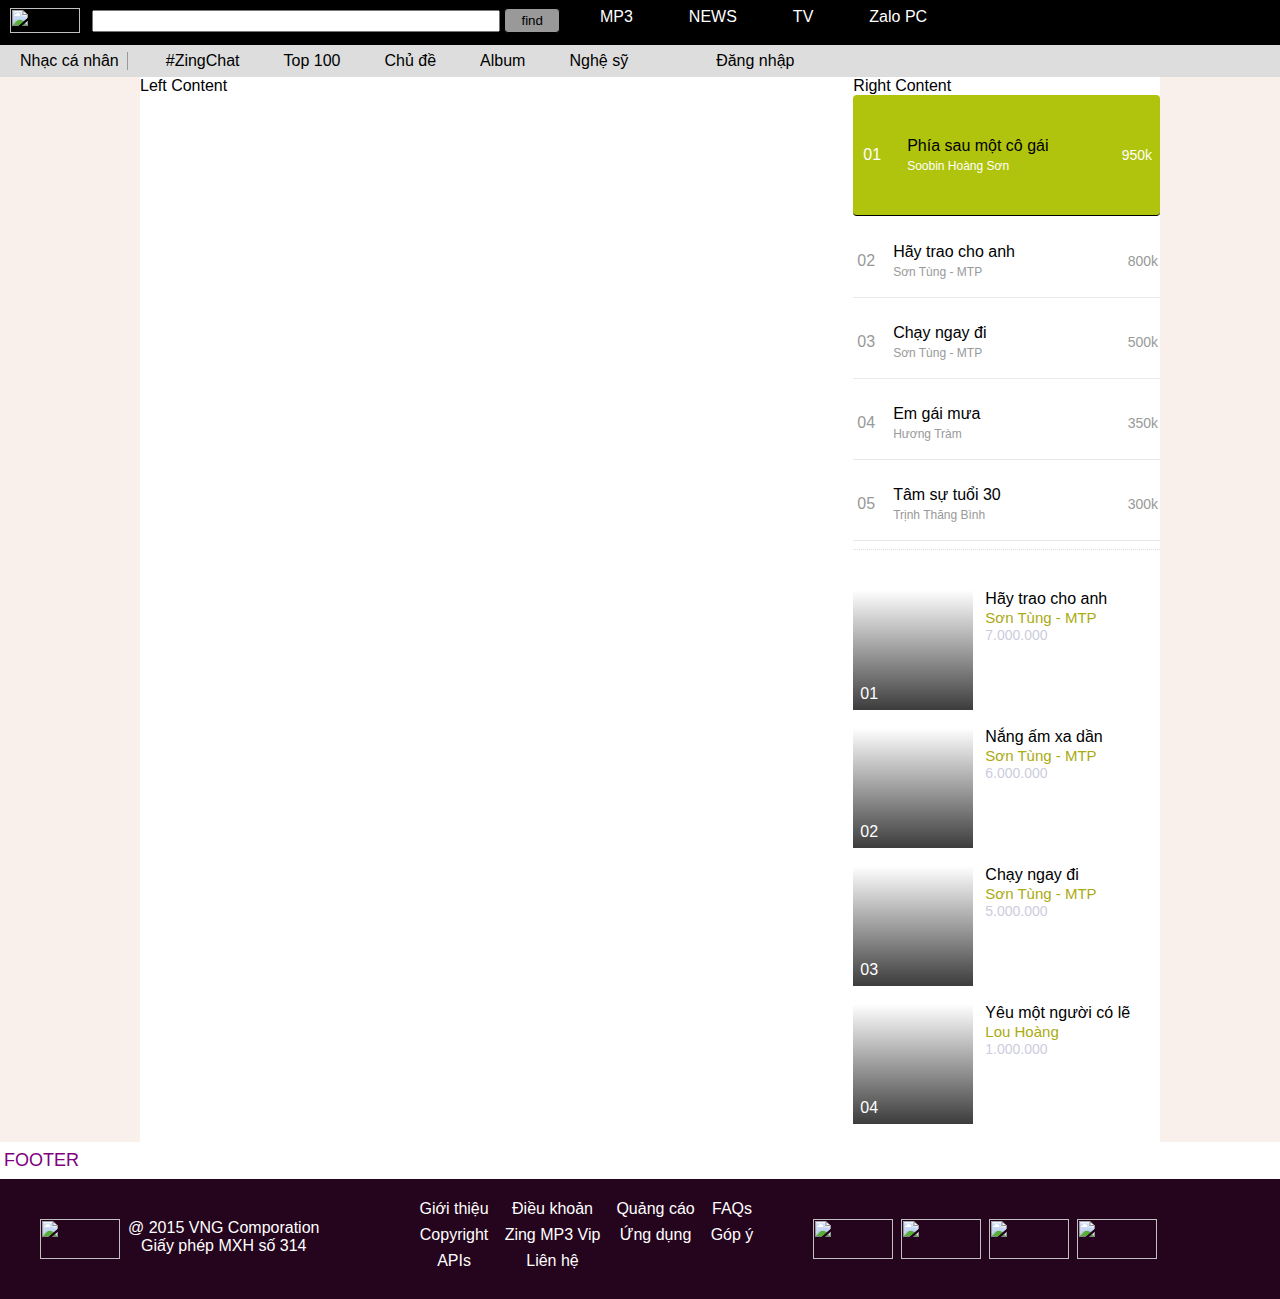
==== index.html @ a898f8bf "first commit of web ZingMp3" ====
<!DOCTYPE html>
<html lang="en">

<head>
    <meta charset="UTF-8">
    <meta name="viewport" content="width=device-width, initial-scale=1.0">
    <title>Code lại Zing MP3</title>
    <link rel="stylesheet" href="layout.css" type="text/css">
    <link rel="stylesheet" href="header.css" type="text/css">
    <link rel="stylesheet" href="left.css" type="text/css">
    <link rel="stylesheet" href="right.css" type="text/css">
    <link rel="stylesheet" href="footer.css" type="text/css">
    <link rel="stylesheet" href="https://use.fontawesome.com/releases/v5.12.1/css/all.css">
</head>


<body>
    <div class="wrapper">

        <!-- Header -->
        <div class="header layout">
            <div class="taskbar">
                <div class="first-taskbar">
                    <div><img src="https://cdn6.aptoide.com/imgs/4/d/d/4dd758b0d92a35c5c239761449f961b5.png"
                            class="taskbar-img"></div>
                    <div class="find-song">
                        <input type="text" class="input">
                        <button>find</button>
                    </div>

                    <div class="inf">
                        <div><a href="#">MP3</a></div>
                        <div><a href="#">NEWS</a></div>
                        <div><a href="#">TV</a></div>
                        <div><a href="#">Zalo PC</a></div>
                    </div>
                </div>

                <div class="second-taskbar">
                    <div><img src="" alt=""></div>

                    <div class="main-menu first">Nhạc cá nhân
                        <div class="submenu">
                            <div><a href="#">Sơn Tùng</a></div>
                            <div><a href="#">HK Nguyen</a></div>
                        </div>
                    </div>

                    <div class="main-menu"><a href="#">#ZingChat</a></div>
                    <div class="main-menu"><a href="#">Top 100</a></div>
                    <div class="main-menu"><a href="#">Chủ đề</a></div>
                    <div class="main-menu"><a href="#">Album</a></div>
                    <div class="main-menu"><a href="#">Nghệ sỹ</a></div>
                    <div class="main-menu"><a href="Vip"></a></div>
                    <div class="main-menu"><a href="#" class="sign-in">Đăng nhập</a></div>

                </div>

            </div>

        </div>

        <!-- left content -->
        <div class="left-content layout">Left Content

            <div class="happy-song">

                <div class="line-component">
                    <div class="album-square">
                        <div class="overlay">
                            <i class="far fa-play-circle"></i>
                        </div>
                    </div>

                    <div class="album-square">
                        <div class="overlay">
                            <i class="far fa-play-circle"></i>
                        </div>
                    </div>

                    <div class="album-square">
                        <div class="overlay">
                            <i class="far fa-play-circle"></i>
                        </div>
                    </div>

                    <div class="album-square">
                        <div class="overlay">
                            <i class="far fa-play-circle"></i>
                        </div>
                    </div>
                </div>

                <div class="line-component">
                    <div class="album-square">
                        <div class="overlay">
                            <i class="far fa-play-circle"></i>
                        </div>
                    </div>

                    <div class="album-square">
                        <div class="overlay">
                            <i class="far fa-play-circle"></i>
                        </div>
                    </div>

                    <div class="album-square">
                        <div class="overlay">
                            <i class="far fa-play-circle"></i>
                        </div>
                    </div>

                    <div class="album-square">
                        <div class="overlay">
                            <i class="far fa-play-circle"></i>
                        </div>
                    </div>
                </div>


            </div>

        </div>


        <!-- right content -->
        <div class="right-content layout">Right Content

            <!-- #1 -->
            <div class="number-1">
                <div class="first-component">
                    <div class="song-number">01</div>
                    <div class="content-0">
                        <div class="song-name">Phía sau một cô gái</div>
                        <div class="singer">Soobin Hoàng Sơn</div>
                    </div>
                    <div class="view-count">950k</div>
                </div>


                <div class="weekly-item">
                    <div class="song-number">02</div>
                    <div class="content">
                        <div class="song-title">Hãy trao cho anh</div>
                        <div class="performance">Sơn Tùng - MTP</div>
                    </div>
                    <div class="view-count">800k</div>
                </div>

                <div class="weekly-item">
                    <div class="song-number">03</div>
                    <div class="content">
                        <div class="song-title">Chạy ngay đi</div>
                        <div class="performance">Sơn Tùng - MTP</div>
                    </div>
                    <div class="view-count">500k</div>
                </div>

                <div class="weekly-item">
                    <div class="song-number">04</div>
                    <div class="content">
                        <div class="song-title">Em gái mưa</div>
                        <div class="performance">Hương Tràm</div>
                    </div>
                    <div class="view-count">350k</div>
                </div>

                <div class="weekly-item">
                    <div class="song-number">05</div>
                    <div class="content">
                        <div class="song-title">Tâm sự tuổi 30</div>
                        <div class="performance">Trịnh Thăng Bình</div>
                    </div>
                    <div class="view-count">300k</div>
                </div>
            </div>


            <!-- #2 -->
            <div class="number-2">
                <div class='component'>

                    <div class="album-cover">
                        <div class="overlay">
                            <span>01</span>
                        </div>
                    </div>

                    <div class="song-inf">
                        <div class="song-name">Hãy trao cho anh</div>
                        <div class="singer">Sơn Tùng - MTP</div>
                        <div class="view-count">7.000.000</div>
                    </div>
                </div>

                <div class='component'>

                    <div class="album-cover">
                        <div class="overlay">
                            <span>02</span>
                        </div>
                    </div>

                    <div class="song-inf">
                        <div class="song-name">Nắng ấm xa dần</div>
                        <div class="singer">Sơn Tùng - MTP</div>
                        <div class="view-count">6.000.000</div>
                    </div>
                </div>

                <div class='component'>

                    <div class="album-cover">
                        <div class="overlay">
                            <span>03</span>
                        </div>
                    </div>

                    <div class="song-inf">
                        <div class="song-name">Chạy ngay đi</div>
                        <div class="singer">Sơn Tùng - MTP</div>
                        <div class="view-count">5.000.000</div>
                    </div>
                </div>

                <div class='component'>

                    <div class="album-cover">
                        <div class="overlay">
                            <span>04</span>
                        </div>
                    </div>

                    <div class="song-inf">
                        <div class="song-name">Yêu một người có lẽ</div>
                        <div class="singer">Lou Hoàng</div>
                        <div class="view-count">1.000.000</div>
                    </div>
                </div>
            </div>

        </div>


        <!-- footer -->
        <div class="footer layout">
            <div class="title">Footer</div>

            <div class="footer-wrapper">
                <div class="first">
                    <div class="first-wrapper">
                        <img src="https://about.canva.com/fr_fr/wp-content/uploads/sites/3/2016/08/logos-1.png" alt="">

                        <div class="license">
                            <div>@ 2015 VNG Comporation</div>
                            <div>Giấy phép MXH số 314</div>
                        </div>
                    </div>
                </div>

                <div class="contact">
                    <div class="cl1">
                        <div>Giới thiệu</div>
                        <div>Copyright</div>
                        <div>APIs</div>
                    </div>

                    <div class="cl2">
                        <div>Điều khoản</div>
                        <div>Zing MP3 Vip</div>
                        <div>Liên hệ</div>
                    </div>

                    <div class="cl3">
                        <div>Quảng cáo</div>
                        <div>Ứng dụng</div>
                    </div>

                    <div class="cl4">
                        <div>FAQs</div>
                        <div>Góp ý</div>
                    </div>

                </div>

                <div class="logo">
                    <img src="https://image.shutterstock.com/image-vector/dots-letter-c-logo-design-260nw-551769190.jpg"
                        alt="">
                    <img src="https://99designs-blog.imgix.net/blog/wp-content/uploads/2016/08/7-types-of-logos.png?auto=format&q=60&fit=max&w=930" alt="">
                    <img src="https://img.freepik.com/vecteurs-libre/ensemble-vecteur-idees-conception-logo-societe_53876-60292.jpg?size=626&ext=jpg" alt="">
                    <img src="https://image.freepik.com/vecteurs-libre/logo-entreprise_53876-93276.jpg" alt="">

                </div>
            </div>
        </div>
    </div>
</body>

</html>
---- layout.css ----
/* https://jsfiddle.net/HK_Nguyen/kjaqbyr2/76/ */

body {
    margin: 0px;
    font-family: Arial, sans-serif;
}

.wrapper {
    display: grid;
    grid-template-columns: 2fr 1fr;
}

/* .wrapper .layout {
    padding: 4px 4px;
    margin-top: 2px;
    margin-bottom: 4px;
} */

.wrapper .header {
    grid-column: 1/3;
    text-align: center;
}

.wrapper .footer {
    grid-column: 1/3;
    text-align: center;
}

.wrapper .right-content {
    border-right: 120px solid rgba(241, 218, 204, 0.4);
}

.wrapper .left-content {
    border-left: 140px solid rgba(241, 218, 204, 0.4);
}
---- header.css ----
.taskbar {
    margin: 0px 0px;
}

/* first-taskbar */
.taskbar .first-taskbar {
    padding: 8px 10px;
    background-color: black;
}

.taskbar .first-taskbar, .inf {
    display: flex;
}

.taskbar .inf div a:hover {
    color: purple;
}

.taskbar .first-taskbar .find-song {
    margin: 0px 12px;
}

.taskbar .first-taskbar .find-song button {
    padding: 4px 16px;
    background-color: #999;
    border: 1px solid black;
    border-radius: 4px;
}

.taskbar .first-taskbar .find-song input {
    height: 16px;
    width: 400px;
}

.taskbar .inf div a {
    text-decoration: none;
    padding: 4px 8px;
    margin: 4px 20px;
    color: white;
}

.taskbar .taskbar-img {
    height: 25px;
    width: 70px;
}


/* second-taskbar */

.taskbar .second-taskbar {
    display: flex;
    background-color: #DDD;
    padding: 7px 8px;
    margin-bottom: 0;
}

.taskbar .second-taskbar .main-menu {
    margin: 0px 4px;
    position: relative;
    padding: 0px 10px;
}

.taskbar .second-taskbar div a {
    text-decoration: none;
    padding: 4px 8px;
}

.taskbar .second-taskbar .first {
    margin-right: 16px;
    padding: 0px 8px;
    border-right: 1px solid #999;
}

.taskbar .second-taskbar .first:hover {
    color: purple;
    background-color: white;
}

.taskbar .second-taskbar .main-menu a {
    color: black;
}

.taskbar .second-taskbar .main-menu a:hover {
    color: purple;
    background-color: white;
}

.taskbar .second-taskbar .main-menu .submenu {
    position: absolute;
    top: 100%;
    left: 0;
    display: none;
    margin-bottom: 4px;
}

.taskbar .second-taskbar .main-menu .submenu div a {
    display: flex;
    width: 100%;
    background-color: #DDD;
    padding: 2px 25px;
    margin-top: 4px;
    border-radius: 4px;
    color: black;
}

.taskbar .second-taskbar .main-menu .submenu div a:hover {
    color: purple;
    font-size: 18px;
    padding: 4px 30px;
}

.taskbar .second-taskbar .main-menu:hover .submenu {
    display: block;
}
---- left.css ----
.left-content .happy-song .line-component {
    display: flex;
    margin: 0px 10px;
    margin-bottom: 40px;
}


.left-content .happy-song .line-component .album-square {
    font-size: 70px;
    height: 140px;
    width: 140px;
    margin-right: 28px;
    /* background-color: #ddd; */
    background-image: url("https://loremflickr.com/320/240/cat");
}

.far {
    color: white;
    transform: scale(0);
}

.left-content .happy-song .line-component .album-square .overlay {
    display: flex;
    flex-direction: column;
    height: 100%;
    justify-content: center;
    align-items: center;
    background-color: rgb(0, 0, 0, 0.7);
    opacity: 0;
    transition: all 0.5s;
}

.left-content .happy-song .line-component .album-square:hover .overlay {
    opacity: 0.7;
    background: rgb(45, 5, 5);
    background: linear-gradient(0deg, rgba(45, 5, 5, 0.81) 0%, rgba(227, 157, 157, 0) 100%);
}

.left-content .happy-song .line-component .album-square:hover .overlay .far {
    transform: scale(1);
}

.left-content .happy-song .line-component .album-square .overlay .far {
    transition: all 0.5s;
}

.left-content .happy-song .line-component .album-square .overlay .far:hover {
    color: orange;
    opacity: 1;
}
---- right.css ----
body {
    font-family: Arial, sans-serif;
}

.number-1 {
    margin-bottom: 40px;
    border-bottom: 1px dotted #DDD;
}


/* #1 */

.first-component {
    /* background-image: url("https://img.huffingtonpost.com/asset/5c92a4f224000086064dbbf0.jpeg?ops=scalefit_630_noupscale");
    background-position: center;
    background-size: cover;
    background-attachment: fixed; */
    background-color: rgb(177, 196, 13);
    height: 120px;
    display: flex;
    margin-bottom: 9px;
    border-bottom: 1px solid black;
    border-radius: 4px;
    align-items: center;
}

.first-component .song-number {
    color: white;
    font-size: 16px;
    padding: 4px 10px;
}

.first-component .content-0 {
    padding: 10px 16px;
    flex-grow: 1;
}

.first-component .song-name {
    font-size: 16px;
    margin-bottom: 4px;
}

.first-component .singer {
    font-size: 12px;
    color: white;
}

.first-component .view-count {
    color: white;
    font-size: 14px;
    padding: 0px 8px;
}

.weekly-item {
    padding: 8px 2px;
    display: flex;
    margin-bottom: 8px;
    border-bottom: 1px solid rgb(236, 232, 232);
    align-items: center;
}

.weekly-item .song-number {
    color: #999;
    font-size: 16px;
    padding: 4px 2px;
}

.weekly-item .content {
    padding: 10px 16px;
    flex-grow: 1;
}

.weekly-item .song-title {
    font-size: 16px;
    margin-bottom: 4px;
}

.weekly-item .performance {
    font-size: 12px;
    color: #999;
}

.weekly-item .view-count {
    color: #999;
    font-size: 14px;
}


/* #2 */

.component {
    display: flex;
    margin-bottom: 18px;
}

.song-inf .song-name {
    font-family: Arial, sans-serif;
    font-size: 16px;
    margin-bottom: 1px;
}

.song-inf .singer {
    font-size: 15px;
    color: #aa1;
    margin-bottom: 1px;
}

.song-inf .view-count {
    color: #ccd;
    font-size: 14px;
}

.album-cover {
    margin-right: 12px;
    height: 120px;
    width: 120px;
    /*   background-color: #ddd; */
    background-image: url("https://loremflickr.com/320/240/cat");
    background-size: cover;
    background-position: center;
}

.album-cover .overlay {
    color: white;
    height: 100%;
    display: flex;
    align-items: flex-end;
    padding: 7px 7px;
    box-sizing: border-box;
    background: rgb(15, 15, 15);
    background: linear-gradient(0deg, rgba(15, 15, 15, 0.81) 0%, rgba(31, 30, 30, 0) 100%);
}
---- footer.css ----
.footer-wrapper {
    display: flex;
    align-items: center;
    height: 120px;
    color: white;
    background-color: rgb(37, 5, 29);
}

.footer .title {
    font-size: 18px;
    text-transform: uppercase;
    color: purple;
    text-shadow: ivory;
    text-align: left;
    margin: 8px 4px;
}

/* -------------------- */

.footer-wrapper .first .first-wrapper {
    display: flex;
    margin-left: 40px;
    margin-right: 100px;
}

.footer-wrapper .first .first-wrapper .license {
    margin-left: 8px;
}

.footer-wrapper .first .first-wrapper img {
    width: 80px;
    height: 40px;
}


/* --------------------- */
.footer-wrapper .contact {
    display: flex;
    margin-right: 40px;
}


.footer-wrapper .contact * {
    display: flex;
    flex-direction: column;
    margin-right: 8px;
}

.footer-wrapper .contact * div {
    margin-bottom: 8px;
}


/* --------------------------- */
.footer-wrapper .logo {
    display: flex;
}

.footer-wrapper .logo img {
    width: 80px; 
    height: 40px;
    margin: 0px 4px;
}
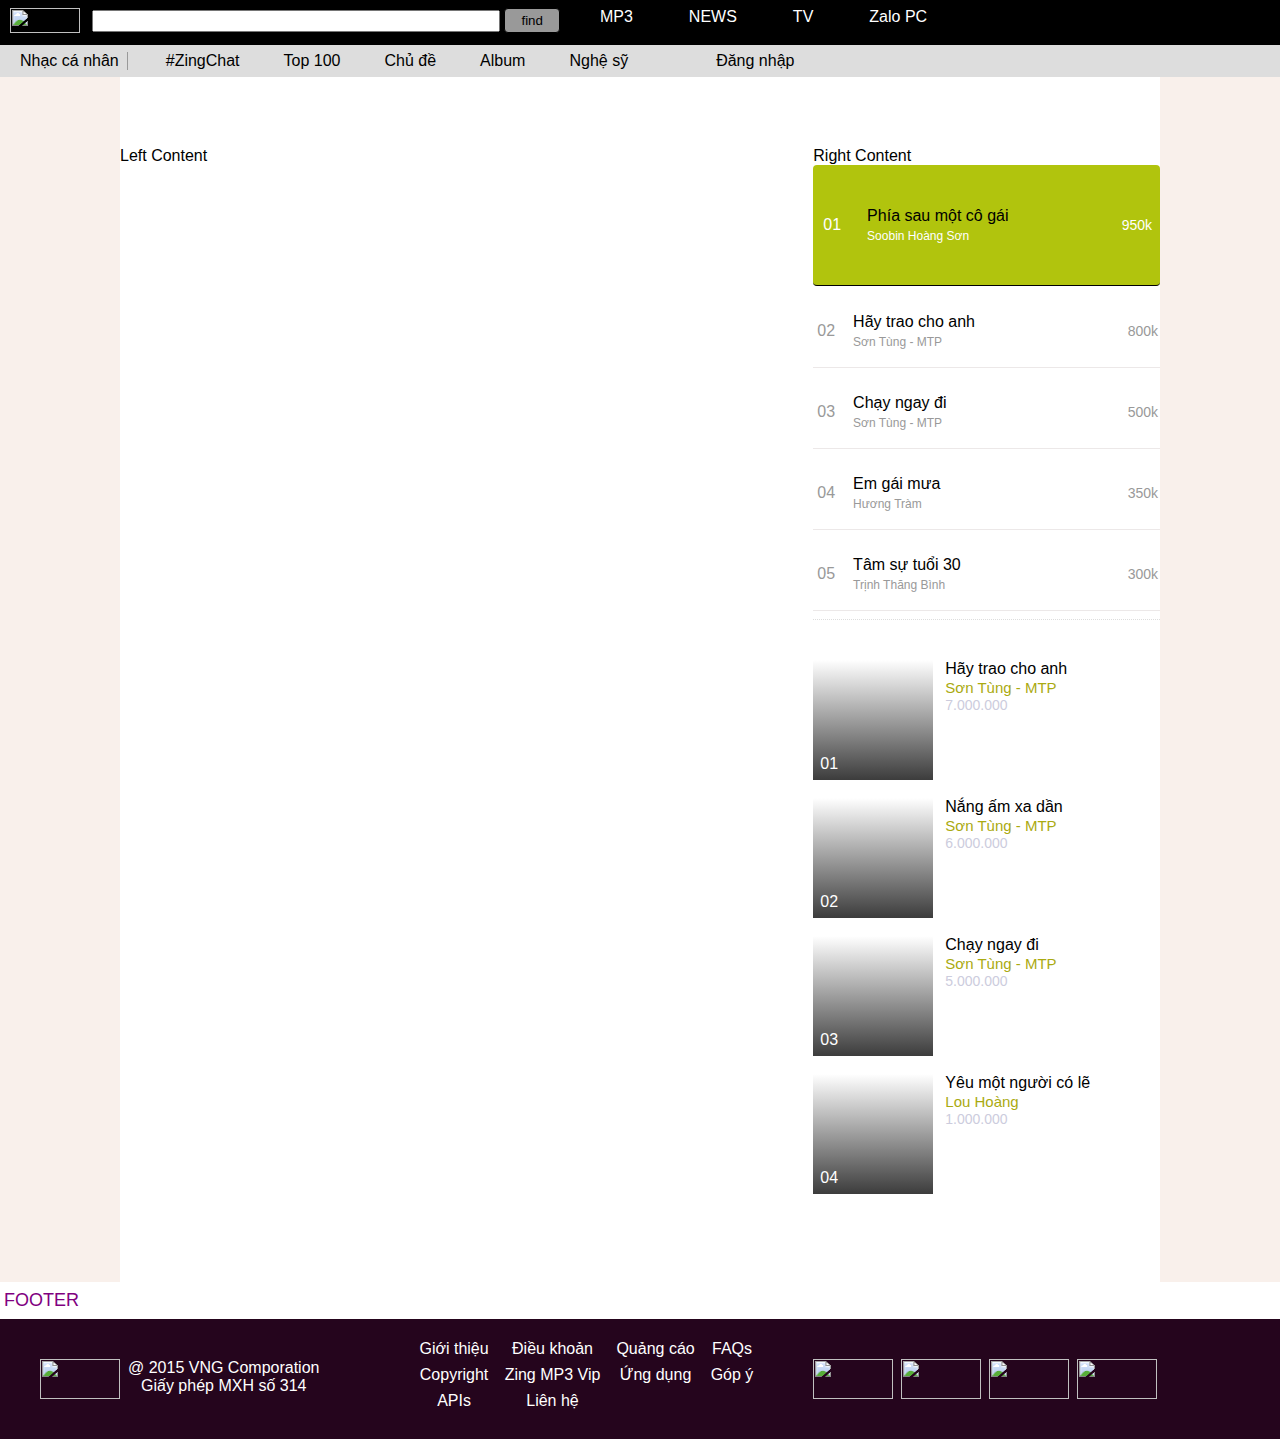
==== commit 54029897: "Fix some feature in index.html and layout.html" ====
--- a/index.html
+++ b/index.html
@@ -11,6 +11,14 @@
     <link rel="stylesheet" href="right.css" type="text/css">
     <link rel="stylesheet" href="footer.css" type="text/css">
     <link rel="stylesheet" href="https://use.fontawesome.com/releases/v5.12.1/css/all.css">
+
+    <style>
+        .wrapper .all-corner {
+            display: grid;
+            grid-column: 1/3;
+            grid-template-columns: 2fr 1fr;
+        }
+    </style>
 </head>
 
 
@@ -60,7 +68,8 @@
 
         </div>
 
-        <!-- left content -->
+        <div class="all-corner">
+            <!-- left content -->
         <div class="left-content layout">Left Content
 
             <div class="happy-song">
@@ -240,6 +249,7 @@
             </div>
 
         </div>
+        </div>
 
 
         <!-- footer -->
--- a/layout.css
+++ b/layout.css
@@ -16,6 +16,7 @@
     margin-bottom: 4px;
 } */
 
+
 .wrapper .header {
     grid-column: 1/3;
     text-align: center;
@@ -26,10 +27,17 @@
     text-align: center;
 }
 
-.wrapper .right-content {
+.wrapper .all-corner {
     border-right: 120px solid rgba(241, 218, 204, 0.4);
+    border-left: 120px solid rgba(241, 218, 204, 0.4);
 }
 
-.wrapper .left-content {
-    border-left: 140px solid rgba(241, 218, 204, 0.4);
-}+.wrapper .all-corner .right-content {
+    padding: 70px 0px;
+}
+
+.wrapper .all-corner .left-content {
+    padding: 70px 0px;
+}
+
+
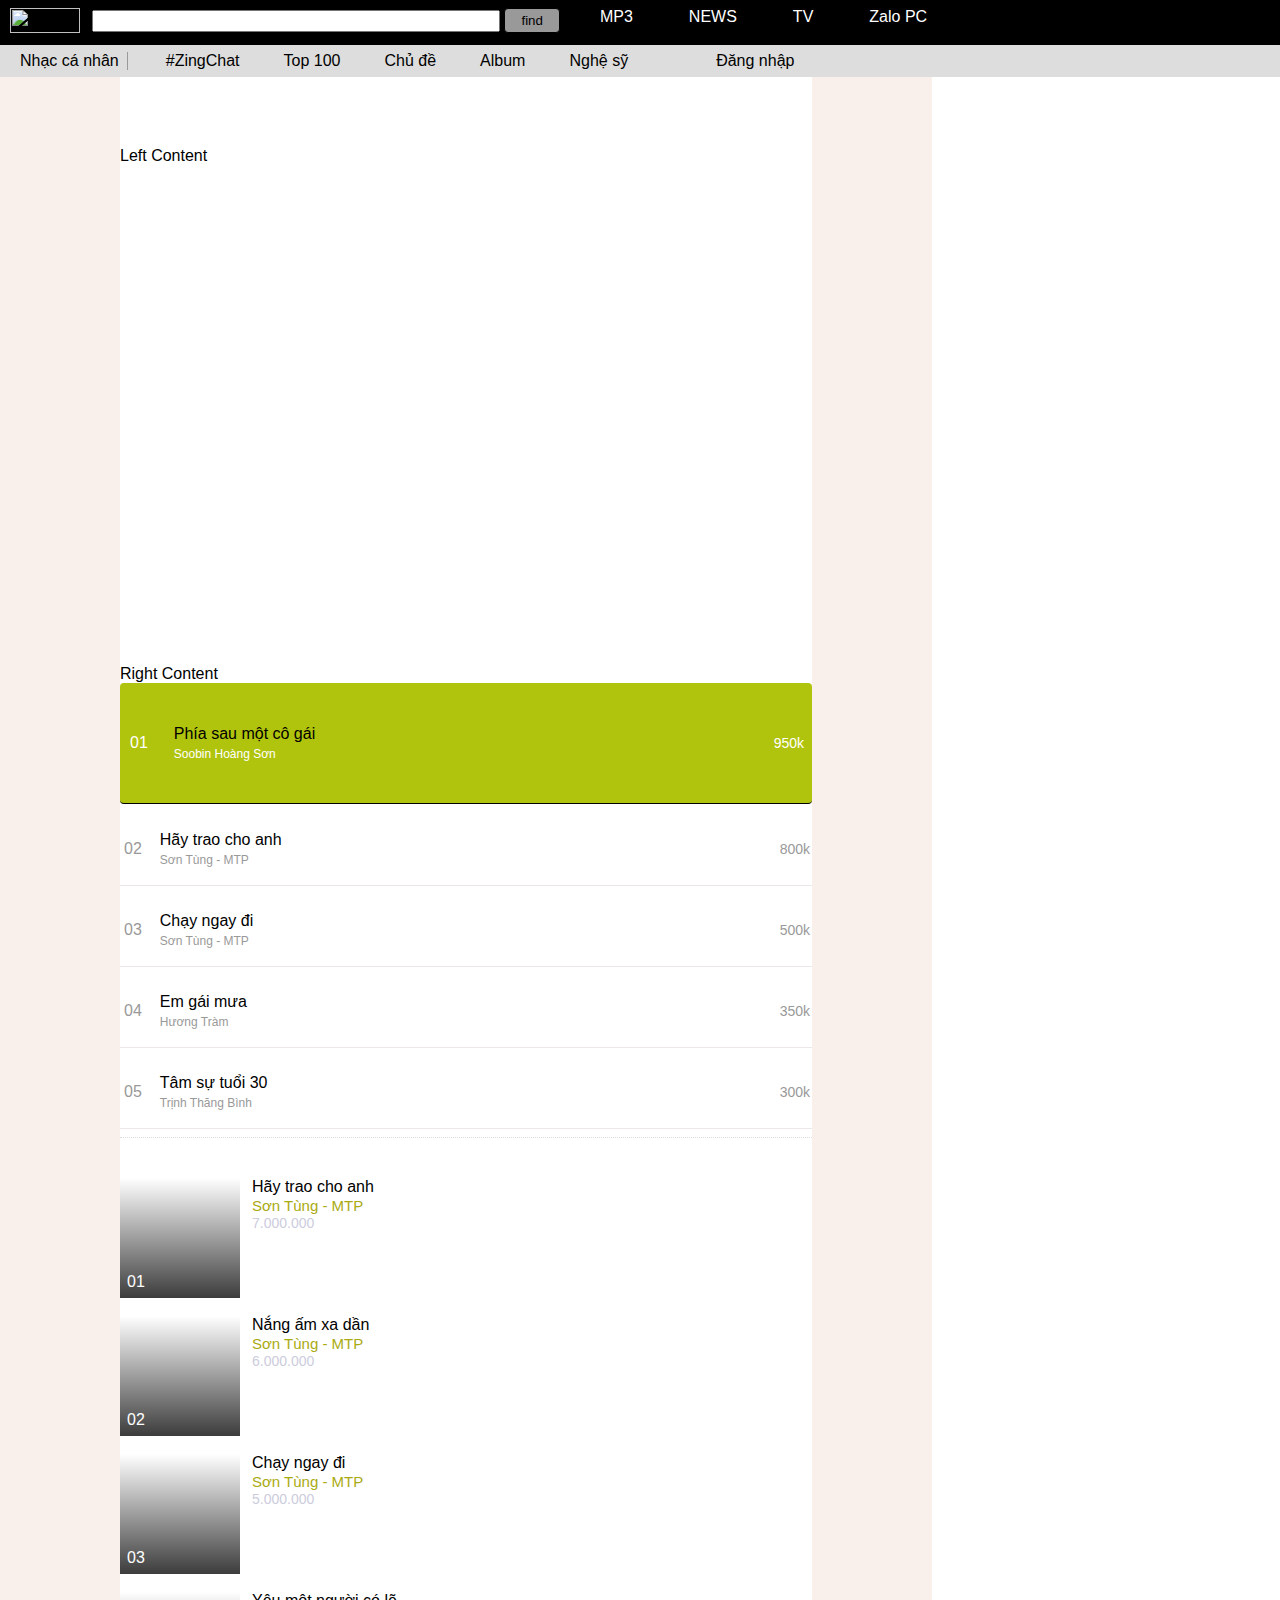
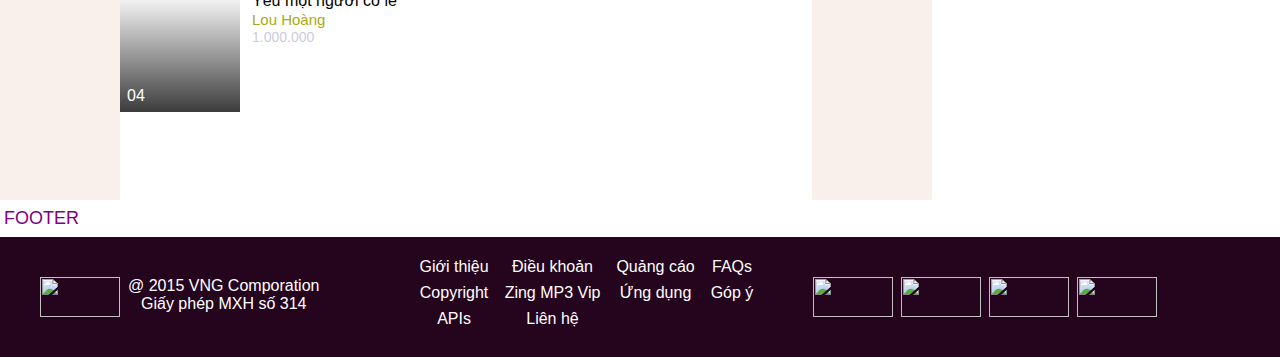
==== commit 9ee6efb6: "Del some lines in index.html" ====
--- a/index.html
+++ b/index.html
@@ -12,13 +12,6 @@
     <link rel="stylesheet" href="footer.css" type="text/css">
     <link rel="stylesheet" href="https://use.fontawesome.com/releases/v5.12.1/css/all.css">
 
-    <style>
-        .wrapper .all-corner {
-            display: grid;
-            grid-column: 1/3;
-            grid-template-columns: 2fr 1fr;
-        }
-    </style>
 </head>
 
 
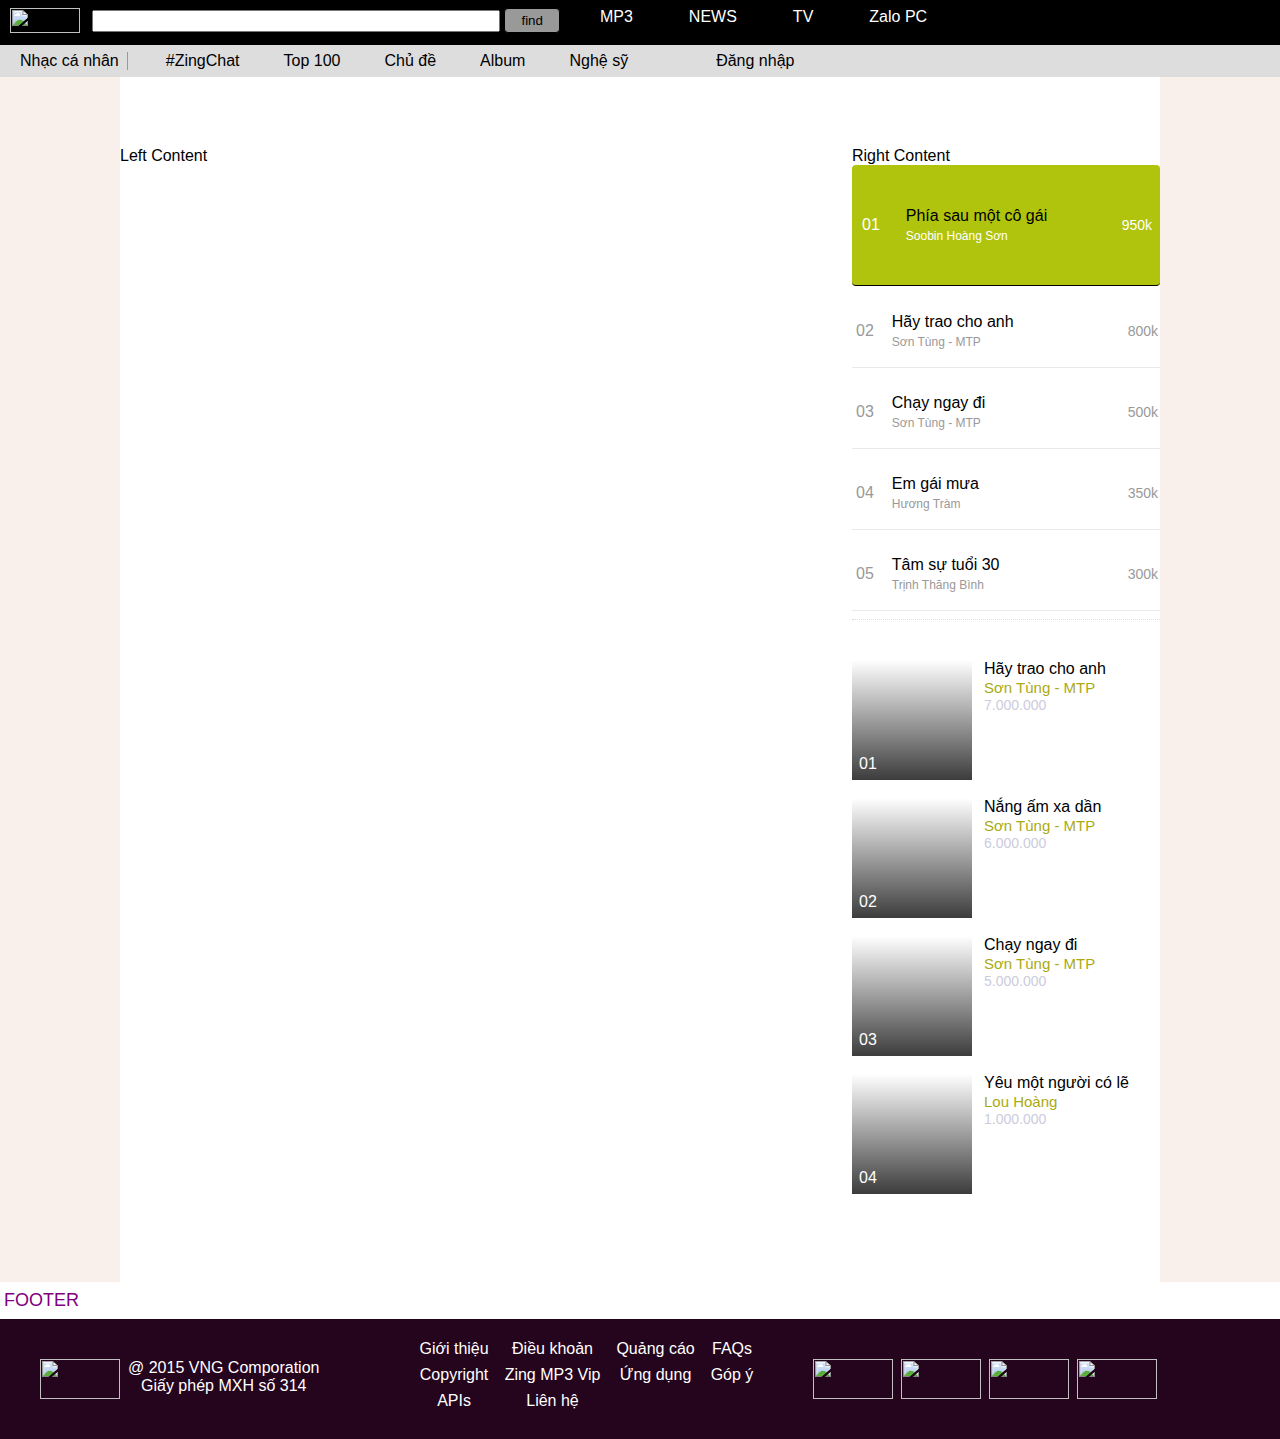
==== commit b7f79c01: "fix again :<" ====
--- a/index.html
+++ b/index.html
@@ -61,187 +61,191 @@
 
         </div>
 
+        
+        <!-- Content -->
         <div class="all-corner">
+
             <!-- left content -->
-        <div class="left-content layout">Left Content
-
-            <div class="happy-song">
-
-                <div class="line-component">
-                    <div class="album-square">
-                        <div class="overlay">
-                            <i class="far fa-play-circle"></i>
-                        </div>
-                    </div>
-
-                    <div class="album-square">
-                        <div class="overlay">
-                            <i class="far fa-play-circle"></i>
-                        </div>
-                    </div>
-
-                    <div class="album-square">
-                        <div class="overlay">
-                            <i class="far fa-play-circle"></i>
-                        </div>
-                    </div>
-
-                    <div class="album-square">
-                        <div class="overlay">
-                            <i class="far fa-play-circle"></i>
-                        </div>
-                    </div>
-                </div>
-
-                <div class="line-component">
-                    <div class="album-square">
-                        <div class="overlay">
-                            <i class="far fa-play-circle"></i>
-                        </div>
-                    </div>
-
-                    <div class="album-square">
-                        <div class="overlay">
-                            <i class="far fa-play-circle"></i>
-                        </div>
-                    </div>
-
-                    <div class="album-square">
-                        <div class="overlay">
-                            <i class="far fa-play-circle"></i>
-                        </div>
-                    </div>
-
-                    <div class="album-square">
-                        <div class="overlay">
-                            <i class="far fa-play-circle"></i>
-                        </div>
-                    </div>
-                </div>
-
+            <div class="left-content layout">Left Content
+
+                <div class="happy-song">
+
+                    <div class="line-component">
+                        <div class="album-square">
+                            <div class="overlay">
+                                <i class="far fa-play-circle"></i>
+                            </div>
+                        </div>
+
+                        <div class="album-square">
+                            <div class="overlay">
+                                <i class="far fa-play-circle"></i>
+                            </div>
+                        </div>
+
+                        <div class="album-square">
+                            <div class="overlay">
+                                <i class="far fa-play-circle"></i>
+                            </div>
+                        </div>
+
+                        <div class="album-square">
+                            <div class="overlay">
+                                <i class="far fa-play-circle"></i>
+                            </div>
+                        </div>
+                    </div>
+
+                    <div class="line-component">
+                        <div class="album-square">
+                            <div class="overlay">
+                                <i class="far fa-play-circle"></i>
+                            </div>
+                        </div>
+
+                        <div class="album-square">
+                            <div class="overlay">
+                                <i class="far fa-play-circle"></i>
+                            </div>
+                        </div>
+
+                        <div class="album-square">
+                            <div class="overlay">
+                                <i class="far fa-play-circle"></i>
+                            </div>
+                        </div>
+
+                        <div class="album-square">
+                            <div class="overlay">
+                                <i class="far fa-play-circle"></i>
+                            </div>
+                        </div>
+                    </div>
+
+
+                </div>
 
             </div>
 
-        </div>
-
-
-        <!-- right content -->
-        <div class="right-content layout">Right Content
-
-            <!-- #1 -->
-            <div class="number-1">
-                <div class="first-component">
-                    <div class="song-number">01</div>
-                    <div class="content-0">
-                        <div class="song-name">Phía sau một cô gái</div>
-                        <div class="singer">Soobin Hoàng Sơn</div>
-                    </div>
-                    <div class="view-count">950k</div>
-                </div>
-
-
-                <div class="weekly-item">
-                    <div class="song-number">02</div>
-                    <div class="content">
-                        <div class="song-title">Hãy trao cho anh</div>
-                        <div class="performance">Sơn Tùng - MTP</div>
-                    </div>
-                    <div class="view-count">800k</div>
-                </div>
-
-                <div class="weekly-item">
-                    <div class="song-number">03</div>
-                    <div class="content">
-                        <div class="song-title">Chạy ngay đi</div>
-                        <div class="performance">Sơn Tùng - MTP</div>
-                    </div>
-                    <div class="view-count">500k</div>
-                </div>
-
-                <div class="weekly-item">
-                    <div class="song-number">04</div>
-                    <div class="content">
-                        <div class="song-title">Em gái mưa</div>
-                        <div class="performance">Hương Tràm</div>
-                    </div>
-                    <div class="view-count">350k</div>
-                </div>
-
-                <div class="weekly-item">
-                    <div class="song-number">05</div>
-                    <div class="content">
-                        <div class="song-title">Tâm sự tuổi 30</div>
-                        <div class="performance">Trịnh Thăng Bình</div>
-                    </div>
-                    <div class="view-count">300k</div>
-                </div>
+
+            <!-- right content -->
+            <div class="right-content layout">Right Content
+
+                <!-- #1 -->
+                <div class="number-1">
+                    <div class="first-component">
+                        <div class="song-number">01</div>
+                        <div class="content-0">
+                            <div class="song-name">Phía sau một cô gái</div>
+                            <div class="singer">Soobin Hoàng Sơn</div>
+                        </div>
+                        <div class="view-count">950k</div>
+                    </div>
+
+
+                    <div class="weekly-item">
+                        <div class="song-number">02</div>
+                        <div class="content">
+                            <div class="song-title">Hãy trao cho anh</div>
+                            <div class="performance">Sơn Tùng - MTP</div>
+                        </div>
+                        <div class="view-count">800k</div>
+                    </div>
+
+                    <div class="weekly-item">
+                        <div class="song-number">03</div>
+                        <div class="content">
+                            <div class="song-title">Chạy ngay đi</div>
+                            <div class="performance">Sơn Tùng - MTP</div>
+                        </div>
+                        <div class="view-count">500k</div>
+                    </div>
+
+                    <div class="weekly-item">
+                        <div class="song-number">04</div>
+                        <div class="content">
+                            <div class="song-title">Em gái mưa</div>
+                            <div class="performance">Hương Tràm</div>
+                        </div>
+                        <div class="view-count">350k</div>
+                    </div>
+
+                    <div class="weekly-item">
+                        <div class="song-number">05</div>
+                        <div class="content">
+                            <div class="song-title">Tâm sự tuổi 30</div>
+                            <div class="performance">Trịnh Thăng Bình</div>
+                        </div>
+                        <div class="view-count">300k</div>
+                    </div>
+                </div>
+
+
+                <!-- #2 -->
+                <div class="number-2">
+                    <div class='component'>
+
+                        <div class="album-cover">
+                            <div class="overlay">
+                                <span>01</span>
+                            </div>
+                        </div>
+
+                        <div class="song-inf">
+                            <div class="song-name">Hãy trao cho anh</div>
+                            <div class="singer">Sơn Tùng - MTP</div>
+                            <div class="view-count">7.000.000</div>
+                        </div>
+                    </div>
+
+                    <div class='component'>
+
+                        <div class="album-cover">
+                            <div class="overlay">
+                                <span>02</span>
+                            </div>
+                        </div>
+
+                        <div class="song-inf">
+                            <div class="song-name">Nắng ấm xa dần</div>
+                            <div class="singer">Sơn Tùng - MTP</div>
+                            <div class="view-count">6.000.000</div>
+                        </div>
+                    </div>
+
+                    <div class='component'>
+
+                        <div class="album-cover">
+                            <div class="overlay">
+                                <span>03</span>
+                            </div>
+                        </div>
+
+                        <div class="song-inf">
+                            <div class="song-name">Chạy ngay đi</div>
+                            <div class="singer">Sơn Tùng - MTP</div>
+                            <div class="view-count">5.000.000</div>
+                        </div>
+                    </div>
+
+                    <div class='component'>
+
+                        <div class="album-cover">
+                            <div class="overlay">
+                                <span>04</span>
+                            </div>
+                        </div>
+
+                        <div class="song-inf">
+                            <div class="song-name">Yêu một người có lẽ</div>
+                            <div class="singer">Lou Hoàng</div>
+                            <div class="view-count">1.000.000</div>
+                        </div>
+                    </div>
+                </div>
+
             </div>
 
-
-            <!-- #2 -->
-            <div class="number-2">
-                <div class='component'>
-
-                    <div class="album-cover">
-                        <div class="overlay">
-                            <span>01</span>
-                        </div>
-                    </div>
-
-                    <div class="song-inf">
-                        <div class="song-name">Hãy trao cho anh</div>
-                        <div class="singer">Sơn Tùng - MTP</div>
-                        <div class="view-count">7.000.000</div>
-                    </div>
-                </div>
-
-                <div class='component'>
-
-                    <div class="album-cover">
-                        <div class="overlay">
-                            <span>02</span>
-                        </div>
-                    </div>
-
-                    <div class="song-inf">
-                        <div class="song-name">Nắng ấm xa dần</div>
-                        <div class="singer">Sơn Tùng - MTP</div>
-                        <div class="view-count">6.000.000</div>
-                    </div>
-                </div>
-
-                <div class='component'>
-
-                    <div class="album-cover">
-                        <div class="overlay">
-                            <span>03</span>
-                        </div>
-                    </div>
-
-                    <div class="song-inf">
-                        <div class="song-name">Chạy ngay đi</div>
-                        <div class="singer">Sơn Tùng - MTP</div>
-                        <div class="view-count">5.000.000</div>
-                    </div>
-                </div>
-
-                <div class='component'>
-
-                    <div class="album-cover">
-                        <div class="overlay">
-                            <span>04</span>
-                        </div>
-                    </div>
-
-                    <div class="song-inf">
-                        <div class="song-name">Yêu một người có lẽ</div>
-                        <div class="singer">Lou Hoàng</div>
-                        <div class="view-count">1.000.000</div>
-                    </div>
-                </div>
-            </div>
-
-        </div>
         </div>
 
 
@@ -289,8 +293,10 @@
                 <div class="logo">
                     <img src="https://image.shutterstock.com/image-vector/dots-letter-c-logo-design-260nw-551769190.jpg"
                         alt="">
-                    <img src="https://99designs-blog.imgix.net/blog/wp-content/uploads/2016/08/7-types-of-logos.png?auto=format&q=60&fit=max&w=930" alt="">
-                    <img src="https://img.freepik.com/vecteurs-libre/ensemble-vecteur-idees-conception-logo-societe_53876-60292.jpg?size=626&ext=jpg" alt="">
+                    <img src="https://99designs-blog.imgix.net/blog/wp-content/uploads/2016/08/7-types-of-logos.png?auto=format&q=60&fit=max&w=930"
+                        alt="">
+                    <img src="https://img.freepik.com/vecteurs-libre/ensemble-vecteur-idees-conception-logo-societe_53876-60292.jpg?size=626&ext=jpg"
+                        alt="">
                     <img src="https://image.freepik.com/vecteurs-libre/logo-entreprise_53876-93276.jpg" alt="">
 
                 </div>
--- a/layout.css
+++ b/layout.css
@@ -28,6 +28,10 @@
 }
 
 .wrapper .all-corner {
+    grid-column: 1/3;
+    display: grid;
+    grid-template-columns: 2fr 1fr;
+    grid-column-gap: 40px;
     border-right: 120px solid rgba(241, 218, 204, 0.4);
     border-left: 120px solid rgba(241, 218, 204, 0.4);
 }
--- a/left.css
+++ b/left.css
@@ -13,7 +13,9 @@
     width: 140px;
     margin-right: 28px;
     /* background-color: #ddd; */
-    background-image: url("https://loremflickr.com/320/240/cat");
+    background-image: url("https://loremflickr.com/g/320/240/paris,girl/all");
+    background-size: cover;
+    background-position: center;
 }
 
 .far {
